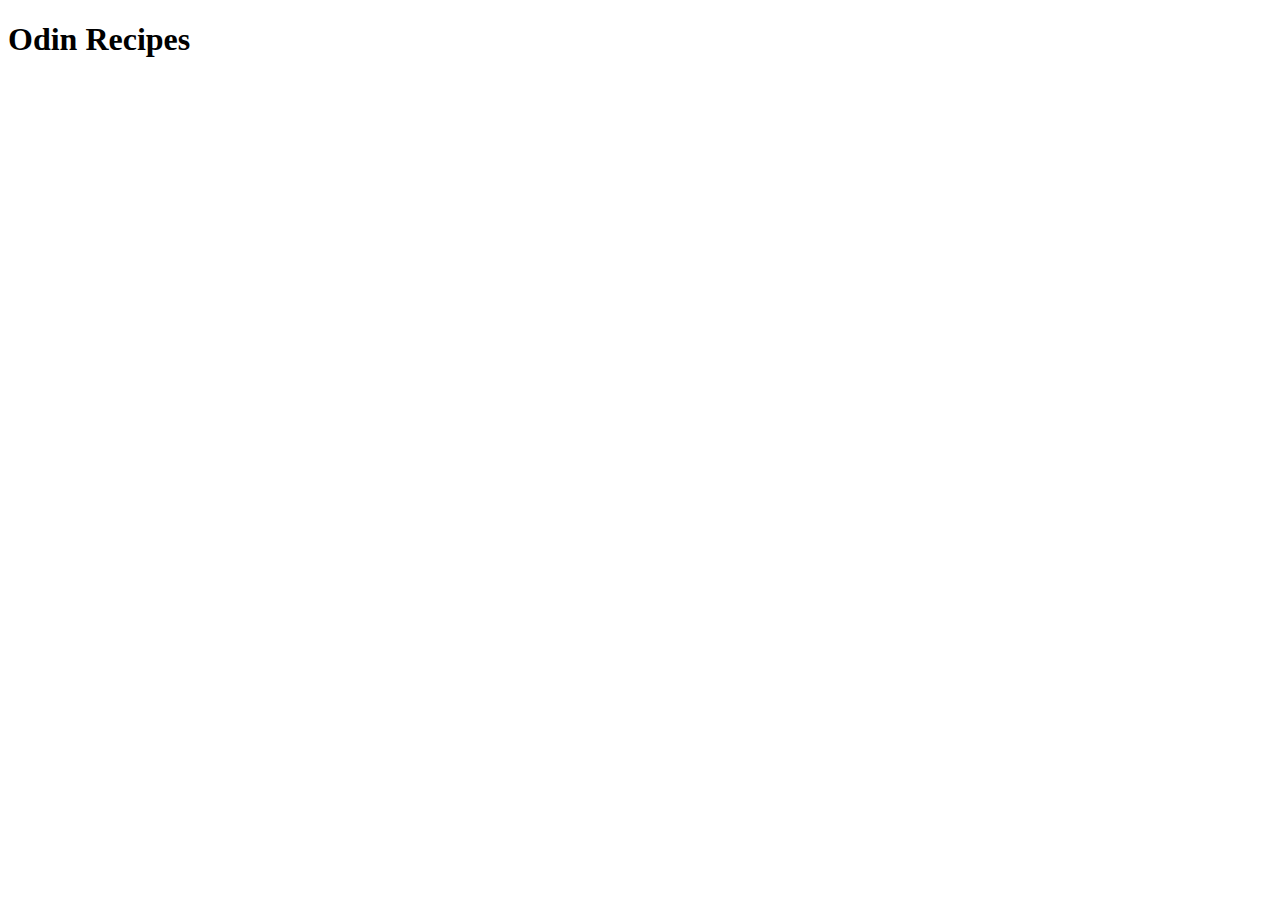
==== index.html @ 17e367af "Create HTML boiler-plate" ====
<!DOCTYPE html>
<html lang="en">
<head>
    <meta charset="UTF-8">
    <meta http-equiv="X-UA-Compatible" content="IE=edge">
    <meta name="viewport" content="width=device-width, initial-scale=1.0">
    <title>Document</title>
</head>
<body>
    <h1>Odin Recipes</h1>
</body>
</html>
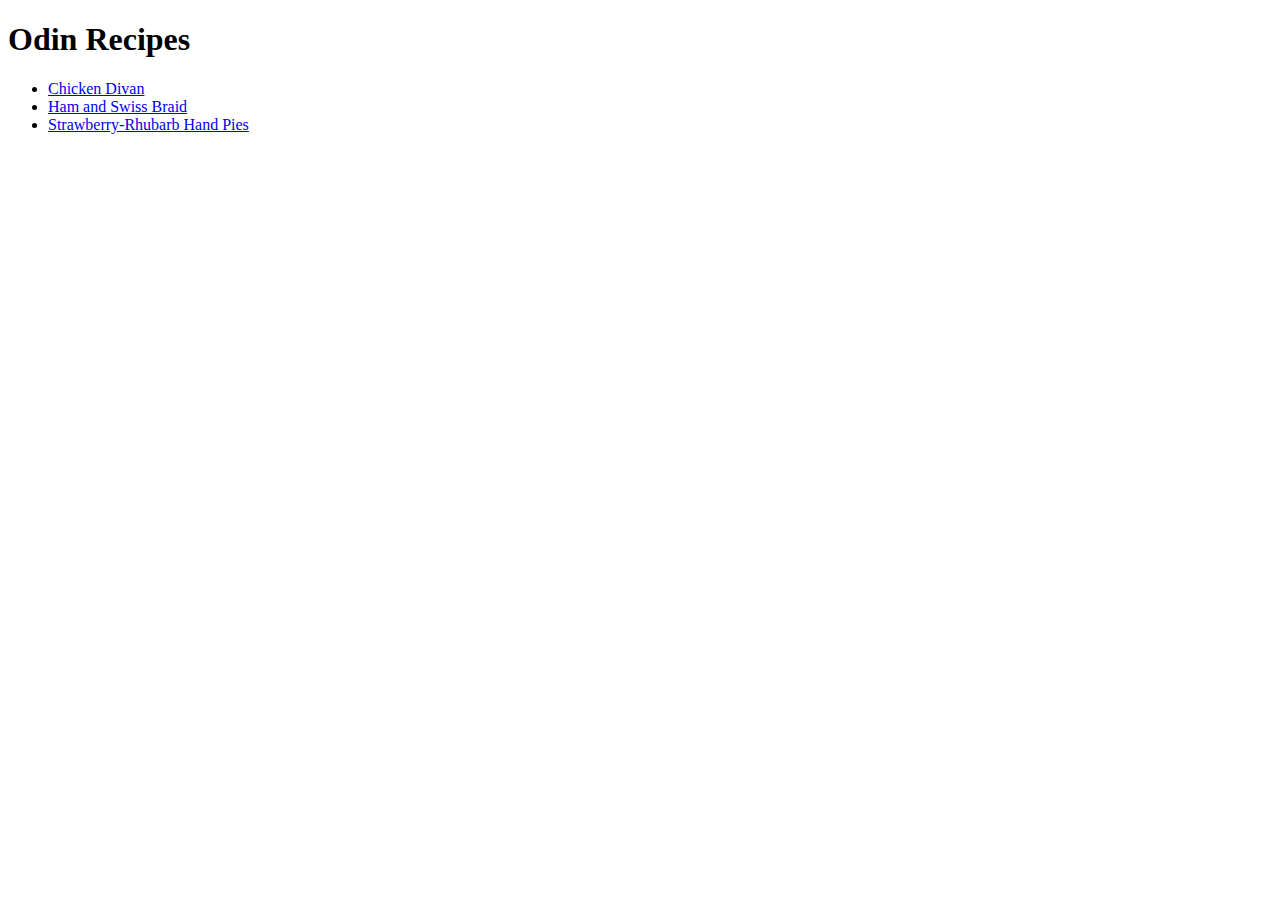
==== commit e89ec996: "Add links to additional recipes" ====
--- a/index.html
+++ b/index.html
@@ -8,5 +8,10 @@
 </head>
 <body>
     <h1>Odin Recipes</h1>
+    <ul>
+        <li><a href="recipes/chicken-divan.html">Chicken Divan</a></li>
+        <li><a href="recipes/ham-and-swiss-braid.html">Ham and Swiss Braid</a></li>
+        <li><a href="recipes/strawberry-rhubarb-hand-pies">Strawberry-Rhubarb Hand Pies</a></li>
+    </ul>
 </body>
 </html>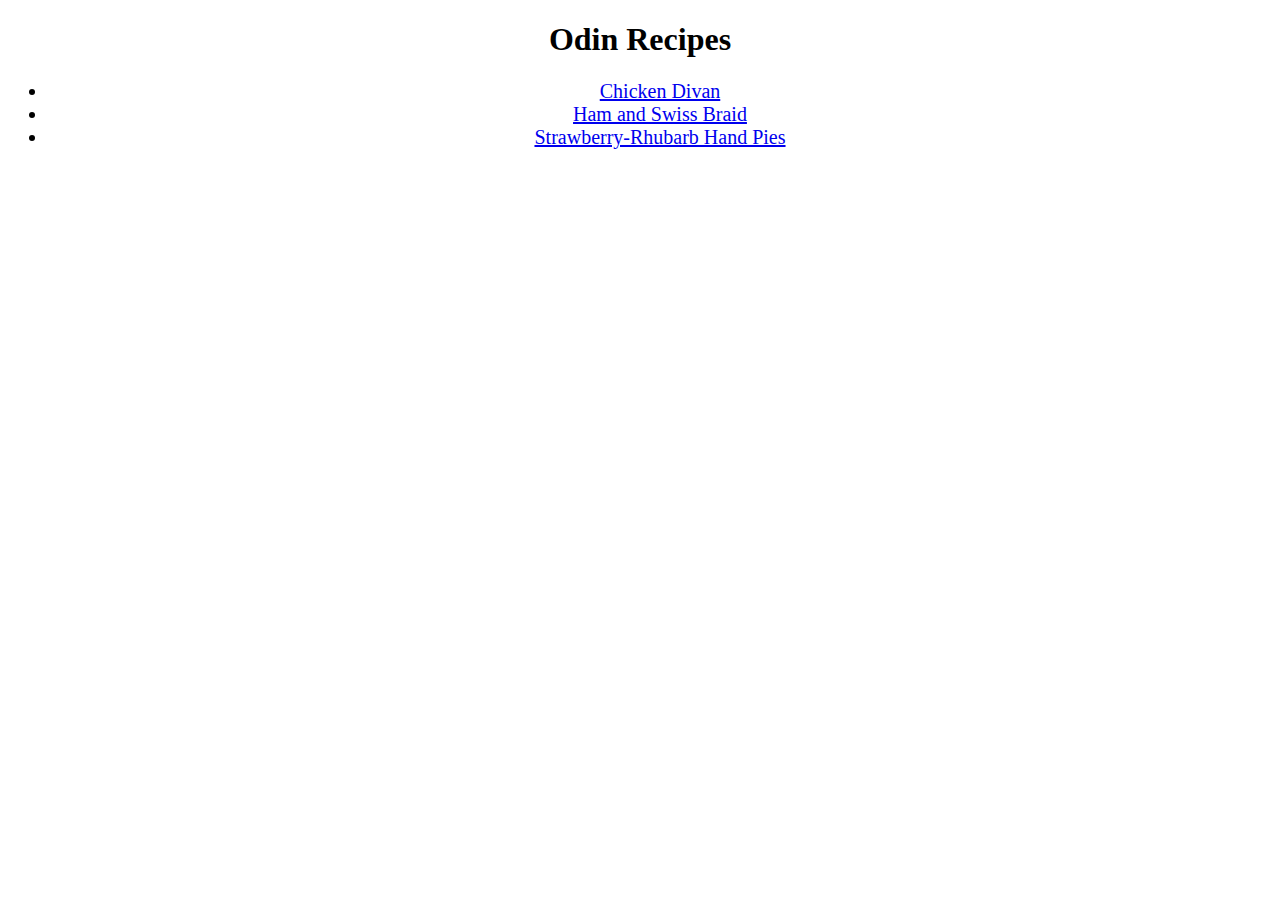
==== commit 18f481e1: "Add basic CSS" ====
--- a/index.html
+++ b/index.html
@@ -4,14 +4,17 @@
     <meta charset="UTF-8">
     <meta http-equiv="X-UA-Compatible" content="IE=edge">
     <meta name="viewport" content="width=device-width, initial-scale=1.0">
-    <title>Document</title>
+    <link rel="stylesheet" href="style.css">
+    <title>Odin Recipes</title>
 </head>
 <body>
-    <h1>Odin Recipes</h1>
-    <ul>
-        <li><a href="recipes/chicken-divan.html">Chicken Divan</a></li>
-        <li><a href="recipes/ham-and-swiss-braid.html">Ham and Swiss Braid</a></li>
-        <li><a href="recipes/strawberry-rhubarb-hand-pies">Strawberry-Rhubarb Hand Pies</a></li>
-    </ul>
+    <div>
+        <h1>Odin Recipes</h1>
+        <ul>
+            <li><a href="recipes/chicken-divan.html">Chicken Divan</a></li>
+            <li><a href="recipes/ham-and-swiss-braid.html">Ham and Swiss Braid</a></li>
+            <li><a href="recipes/strawberry-rhubarb-hand-pies.html">Strawberry-Rhubarb Hand Pies</a></li>
+        </ul>
+    </div>
 </body>
 </html>--- a/style.css
+++ b/style.css
@@ -0,0 +1,12 @@
+body {
+    background-color: white;
+}
+
+div {
+    text-align: center;
+}
+
+li {
+    font-size: 20px;
+    
+}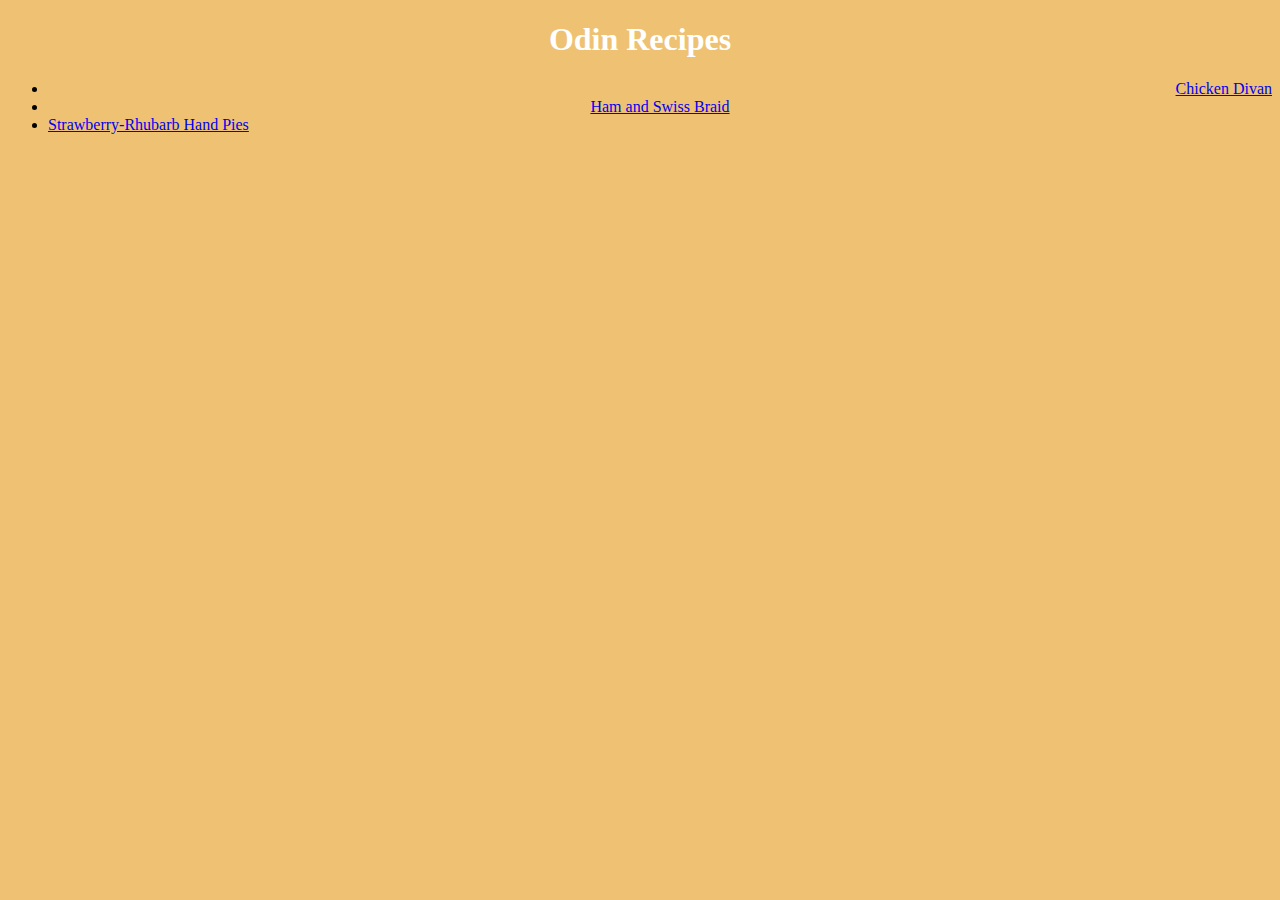
==== commit 45a18c3b: "Adjust webpage" ====
--- a/index.html
+++ b/index.html
@@ -8,13 +8,11 @@
     <title>Odin Recipes</title>
 </head>
 <body>
-    <div>
-        <h1>Odin Recipes</h1>
+        <h1 id="title">Odin Recipes</h1>
         <ul>
-            <li><a href="recipes/chicken-divan.html">Chicken Divan</a></li>
-            <li><a href="recipes/ham-and-swiss-braid.html">Ham and Swiss Braid</a></li>
-            <li><a href="recipes/strawberry-rhubarb-hand-pies.html">Strawberry-Rhubarb Hand Pies</a></li>
+            <div><li id="chicken"><a href="recipes/chicken-divan.html">Chicken Divan</a></li><div>
+            <div><li id="braid"><a href="recipes/ham-and-swiss-braid.html">Ham and Swiss Braid</a></li></div>
+            <div><li id="pies"><a href="recipes/strawberry-rhubarb-hand-pies.html">Strawberry-Rhubarb Hand Pies</a></li></div>
         </ul>
-    </div>
 </body>
 </html>--- a/style.css
+++ b/style.css
@@ -1,12 +1,21 @@
 body {
-    background-color: white;
+    font-family: 'Tahoma, Geneva, Verdana, sans-serif';
+    background-color: hsl(39, 78%, 69%);
 }
 
-div {
+#title {
+    text-align: center;
+    color: white;
+}
+
+#chicken {
+    text-align: right;
+}
+
+#braid {
     text-align: center;
 }
 
-li {
-    font-size: 20px;
-    
+#pies {
+    text-align: left;
 }